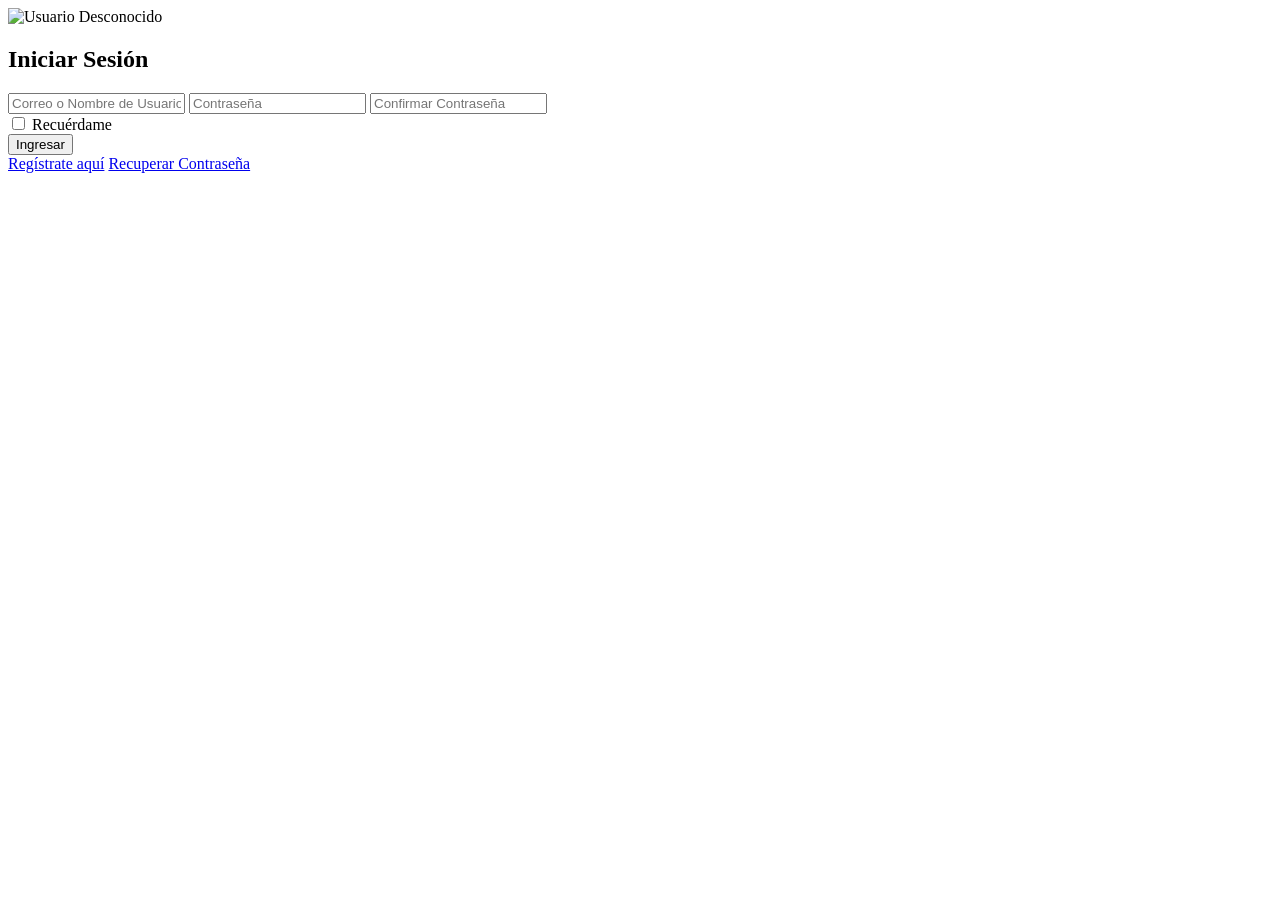
==== login.html @ 8dc6274a "-Terminado el backend conectado a la base de datos totalmente funcional." ====
<!DOCTYPE html>
<html lang="en">
<head>
    <meta charset="UTF-8">
    <meta name="viewport" content="width=device-width, initial-scale=1.0">
    <link rel="stylesheet" href="Styles/registerLoginStyles.css">

    <style>@import url('https://fonts.googleapis.com/css2?family=Lexend:wght@100..900&display=swap');</style>
    <title>Inicio de Sesión — Ayuntamiento de Entrerobles</title>
</head>
<body>
    <div>
    
    </div>
    <div id="login-container"> 
        <img id="unknownUserImage" src="https://cdn-icons-png.flaticon.com/512/149/149071.png" alt="Usuario Desconocido">     
        <div class="login-form">
            <h2>Iniciar Sesión</h2>
            <form action="login.php" method="POST">
                <input type="text" name="usuario" placeholder="Correo o Nombre de Usuario" required>
                <input type="password" name="password" placeholder="Contraseña" required>
                <input type="password" name="confirm_password" placeholder="Confirmar Contraseña" required>
                <div class="remember-container">
                   <input type="checkbox" id="remember-me" name="remember">
                    <label for="remember-me">Recuérdame</label>
                </div>
                <button type="submit" class="submit">Ingresar</button>
            </form>
        </div>
        <div class="option-container">
            <a href="register.html">Regístrate aquí</a>
            <a href="forgot_password.html">Recuperar Contraseña</a>
        </div>

    </div>
</body>
</html>
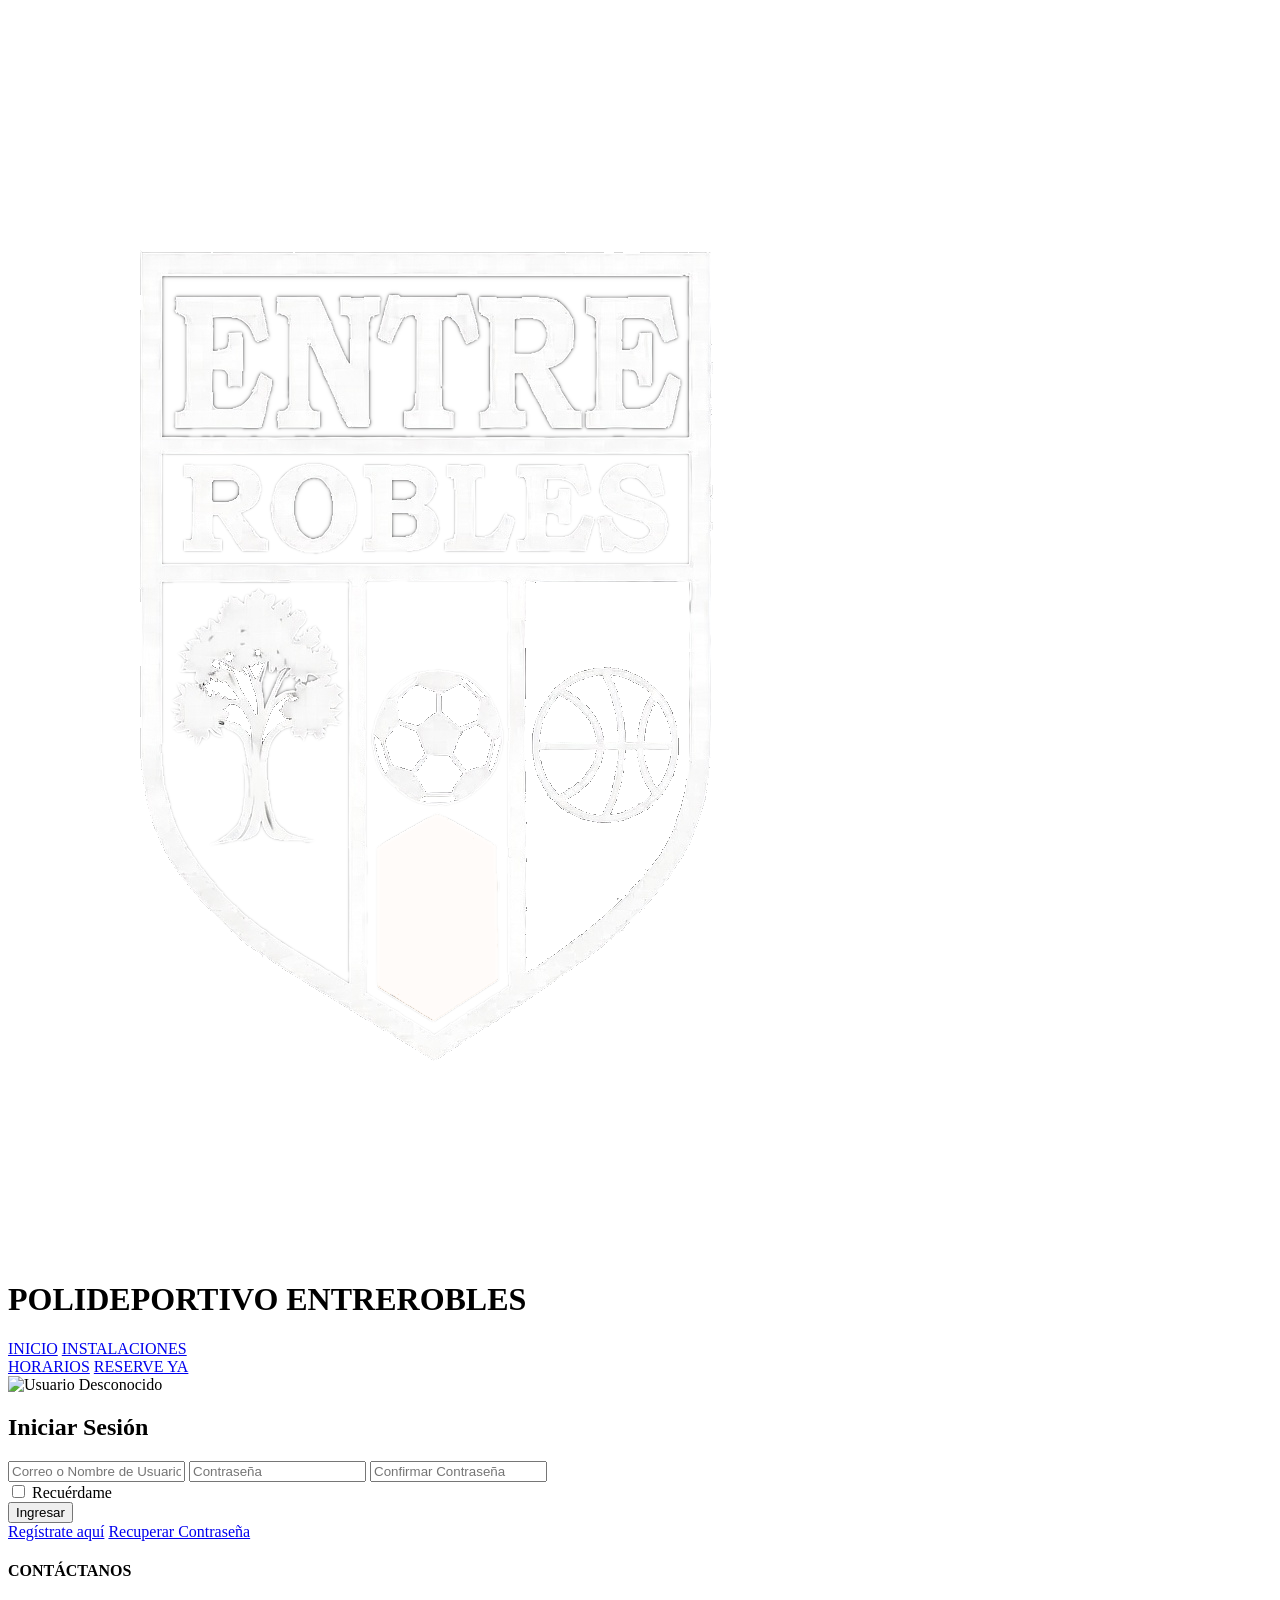
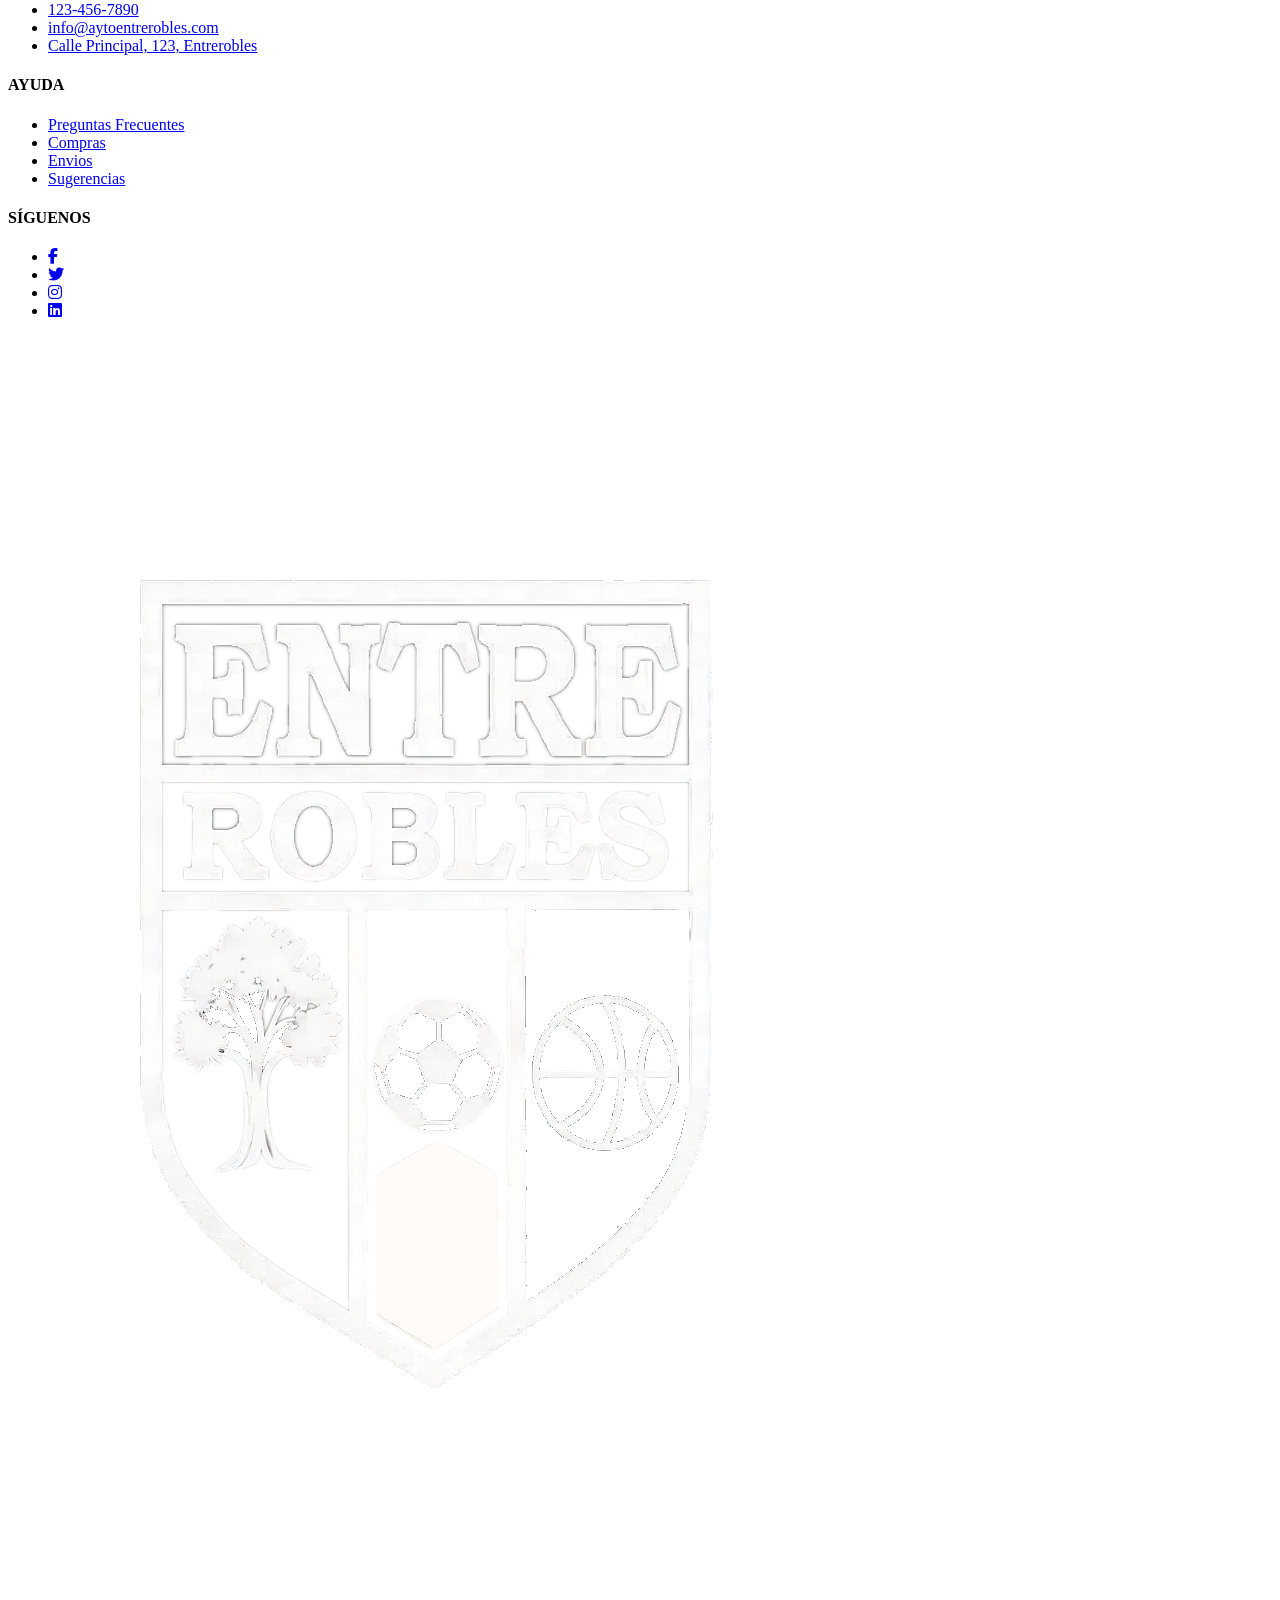
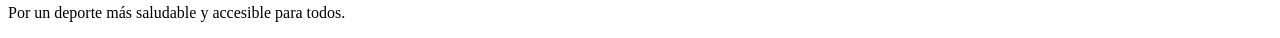
==== commit b878d09f: "Actualización de estilos y estructura en las páginas HTML y CSS para un diseño más coherente y moder" ====
--- a/login.html
+++ b/login.html
@@ -4,13 +4,30 @@
     <meta charset="UTF-8">
     <meta name="viewport" content="width=device-width, initial-scale=1.0">
     <link rel="stylesheet" href="Styles/registerLoginStyles.css">
+    <link rel="stylesheet" href="Styles/indexStyles.css">
 
-    <style>@import url('https://fonts.googleapis.com/css2?family=Lexend:wght@100..900&display=swap');</style>
+    <style>@import url('https://fonts.googleapis.com/css2?family=Merriweather:wght@300;400;700&display=swap');</style>
+    <link rel="stylesheet" href="https://cdnjs.cloudflare.com/ajax/libs/font-awesome/6.5.0/css/all.min.css">
     <title>Inicio de Sesión — Ayuntamiento de Entrerobles</title>
 </head>
 <body>
-    <div>
-    
+    <!-- Cabecera compartida -->
+    <div id="header"> 
+        <img src="images/logoERwhite.png" alt="Logo Escudo" id="logo_escudo">
+        <h1>POLIDEPORTIVO ENTREROBLES</h1>
+        <div class="headerButtons">
+
+            <div class="HeaderButtonsGroup1">
+                <a href="index.html"  class="HeaderButton">INICIO</a>
+                <a href="#instalacionesWidgetsTitle"  class="HeaderButton">INSTALACIONES</a>
+            </div>
+
+            <div class="HeaderButtonsGroup2">    
+                <a href="#horariosTitle"  class="HeaderButton">HORARIOS</a>
+                <a href="reservations.html" id="ReserveNow" class="HeaderButton">RESERVE YA</a>
+            </div>
+            
+        </div>
     </div>
     <div id="login-container"> 
         <img id="unknownUserImage" src="https://cdn-icons-png.flaticon.com/512/149/149071.png" alt="Usuario Desconocido">     
@@ -33,5 +50,42 @@
         </div>
 
     </div>
+    <footer class="footer">
+        <div class="footer-container">
+            <div class="footer-row">
+                <div class="footer-links">
+                    <h4>CONTÁCTANOS</h4>
+                    <ul>
+                        <li><a href="#">123-456-7890</a></li>
+                        <li><a href="#">info@aytoentrerobles.com</a></li>
+                        <li><a href="#">Calle Principal, 123, Entrerobles</a></li>
+                    </ul>
+                </div>
+                <div class="footer-links">
+                    <h4>AYUDA</h4>
+                    <ul>
+                        <li><a href="#">Preguntas Frecuentes</a></li>
+                        <li><a href="#">Compras</a></li>
+                        <li><a href="#">Envios</a></li>
+                        <li><a href="#">Sugerencias</a></li>
+                    </ul>
+                </div>
+                <div class="footer-links">
+                    <h4>SÍGUENOS</h4>
+                    <ul class="social-icons">
+                        <li><a href="#"><i class="fab fa-facebook-f"></i></a></li>
+                        <li><a href="#"><i class="fab fa-twitter"></i></a></li>
+                        <li><a href="#"><i class="fab fa-instagram"></i></a></li>
+                        <li><a href="#"><i class="fab fa-linkedin"></i></a></li>
+                    </ul>
+                </div>
+                <div class="footer-logo">
+                    <img src="images/logoERwhite.png" alt="Logo del Ayuntamiento de Entrerobles">
+                </div>
+            </div>
+        </div>
+        <div class="footer-divider"></div>
+        <p class="bottom-text">Por un deporte más saludable y accesible para todos.</p>
+    </footer>
 </body>
 </html>
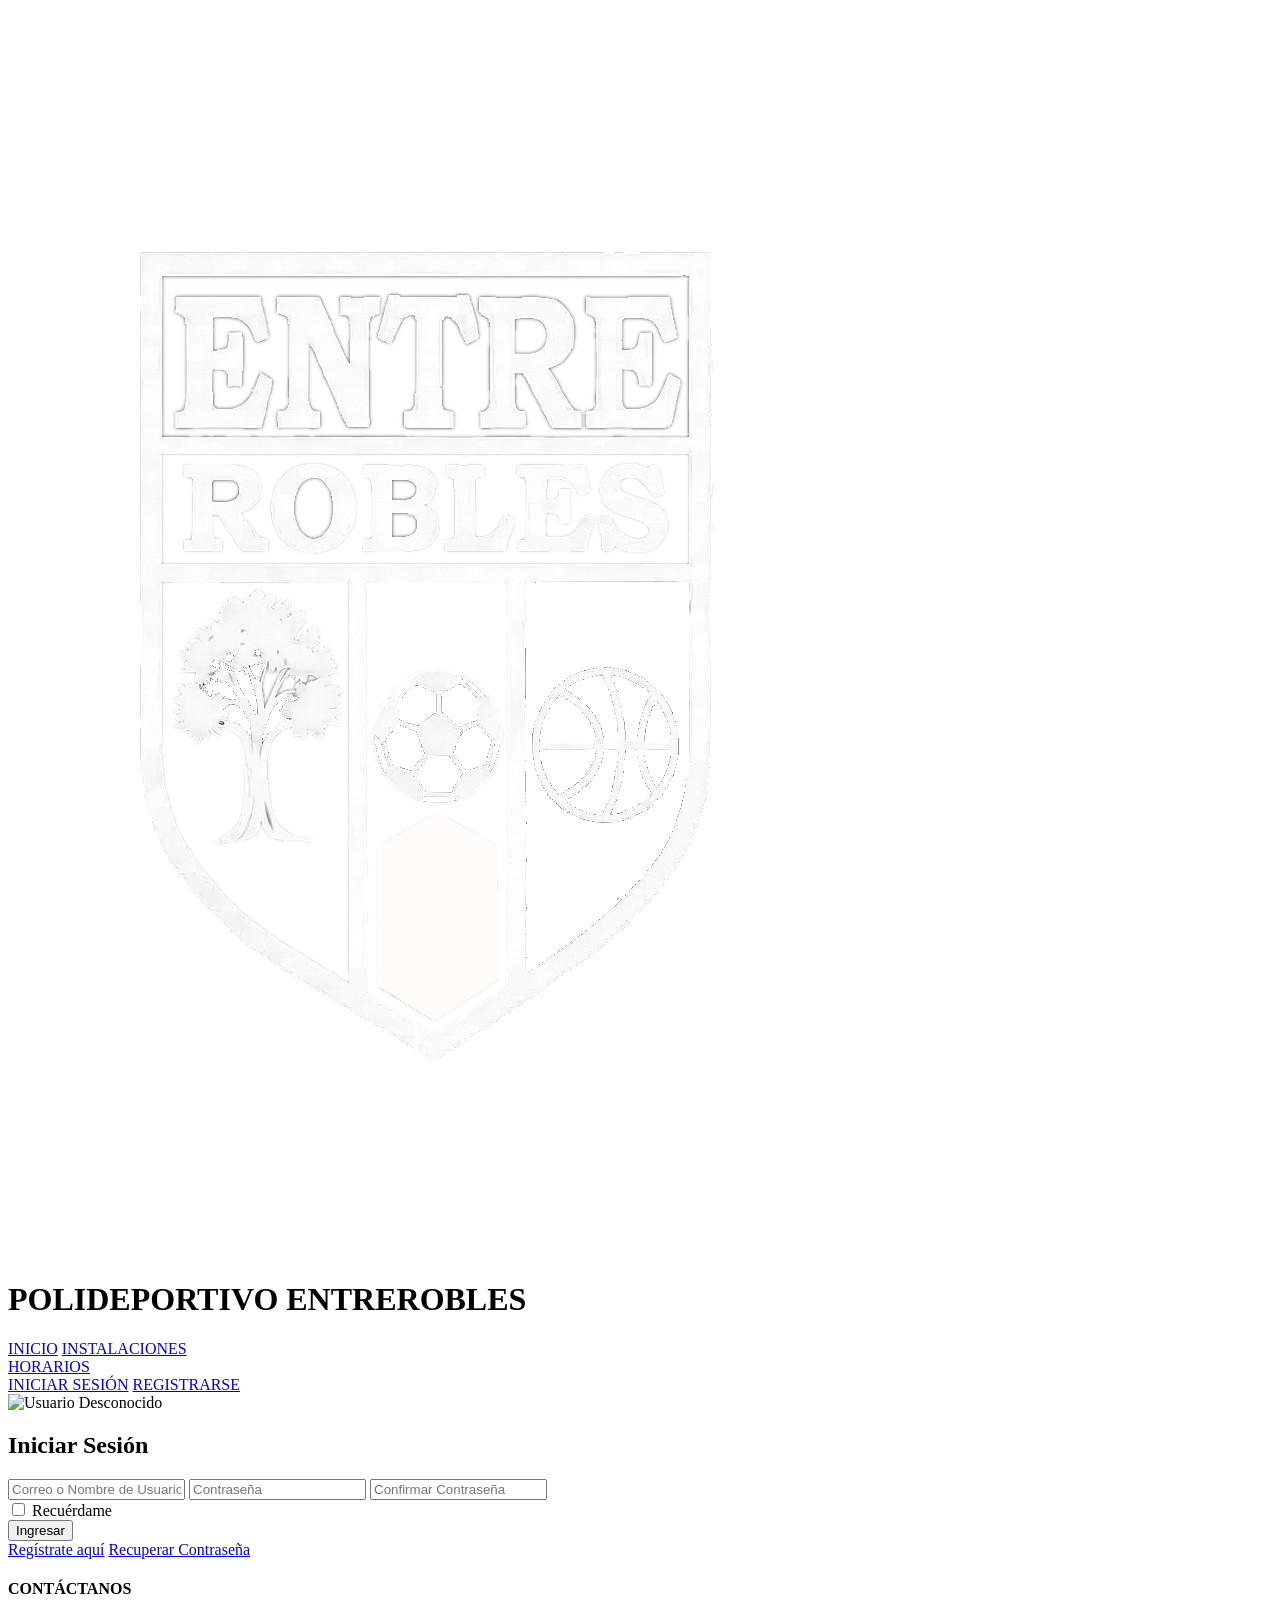
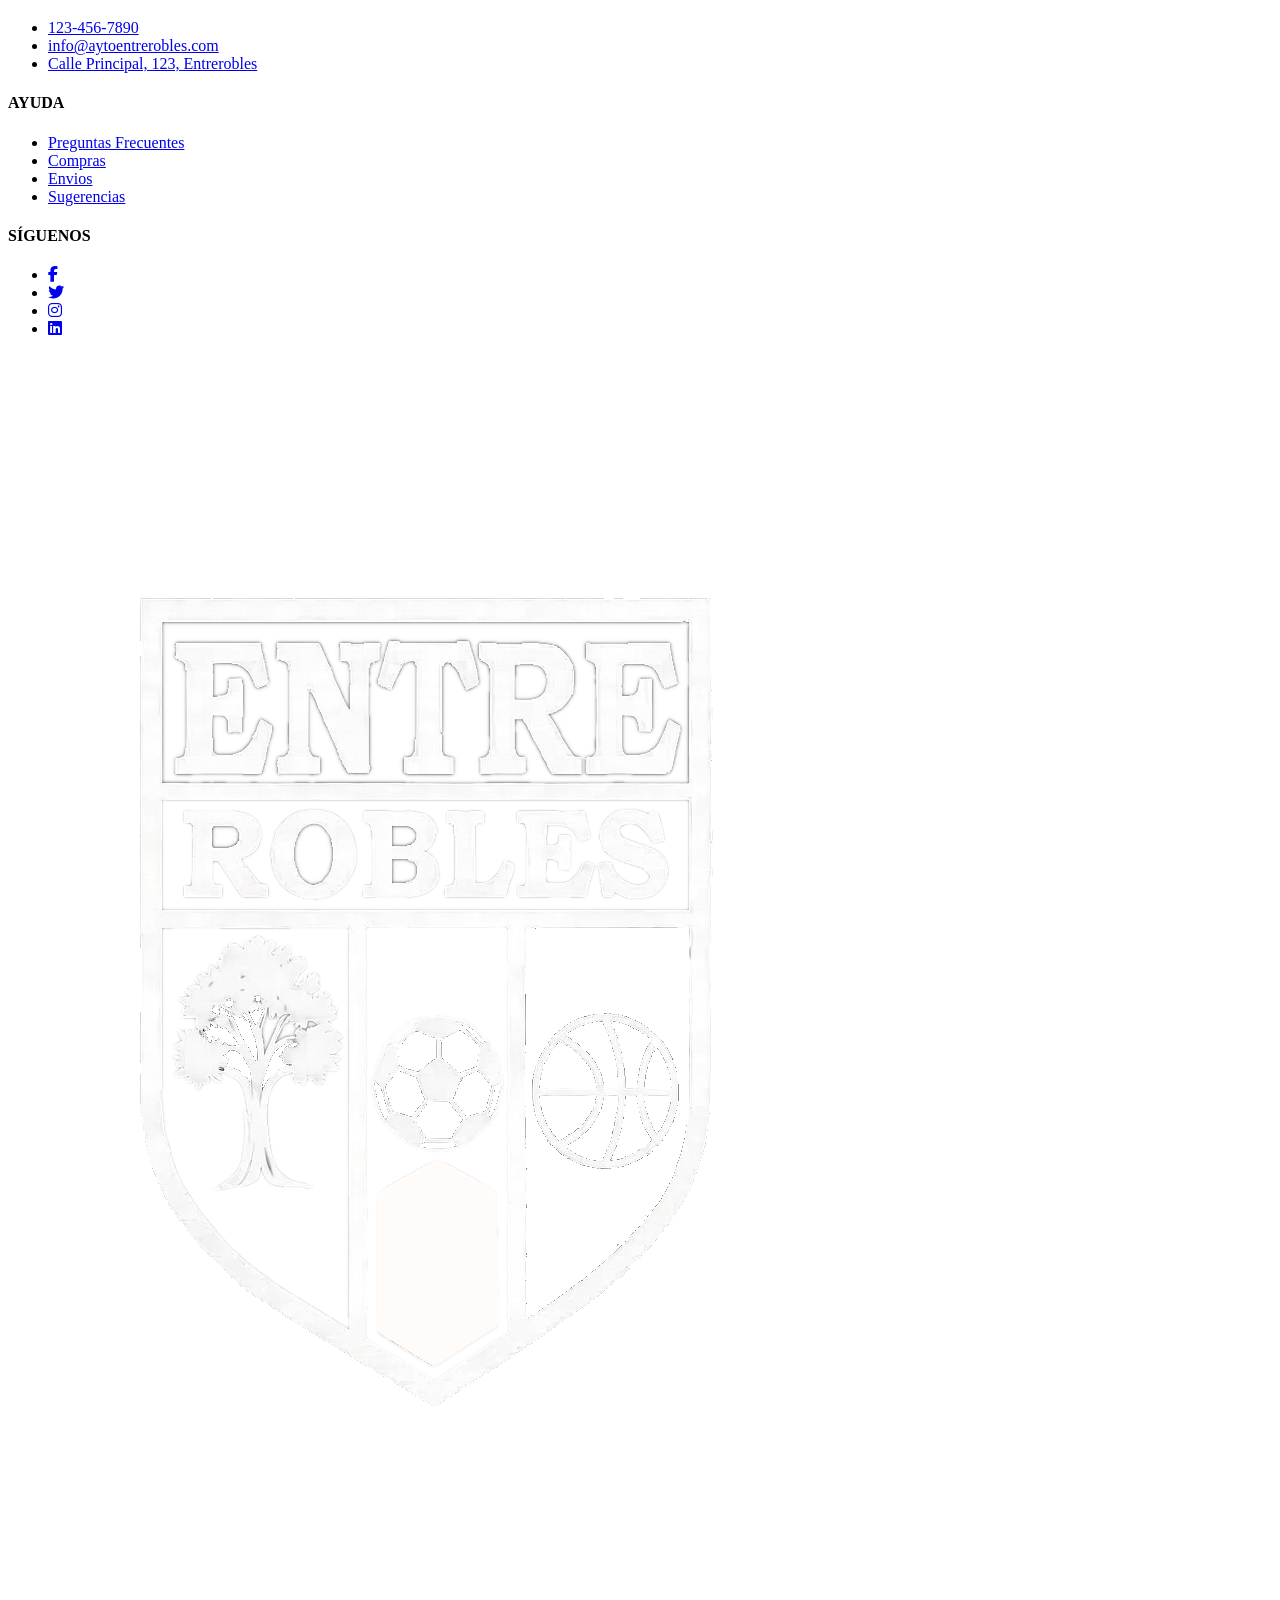
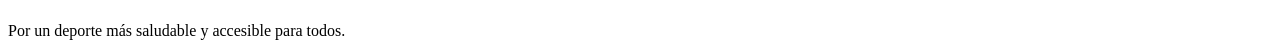
==== commit 20928aee: "Actualización de la estructura y estilos de las páginas HTML y CSS para mejorar la navegación y la c" ====
--- a/login.html
+++ b/login.html
@@ -11,7 +11,7 @@
     <title>Inicio de Sesión — Ayuntamiento de Entrerobles</title>
 </head>
 <body>
-    <!-- Cabecera compartida -->
+    <!--Cabecera de la web-->
     <div id="header"> 
         <img src="images/logoERwhite.png" alt="Logo Escudo" id="logo_escudo">
         <h1>POLIDEPORTIVO ENTREROBLES</h1>
@@ -24,9 +24,13 @@
 
             <div class="HeaderButtonsGroup2">    
                 <a href="#horariosTitle"  class="HeaderButton">HORARIOS</a>
-                <a href="reservations.html" id="ReserveNow" class="HeaderButton">RESERVE YA</a>
+                
             </div>
             
+            <div class="AccountButtons">
+                <a href="login.html" class="AccountHeaderButton">INICIAR SESIÓN</a>
+                <a href="register.html" class="AccountHeaderButton">REGISTRARSE</a>
+            </div>
         </div>
     </div>
     <div id="login-container"> 
@@ -87,5 +91,6 @@
         <div class="footer-divider"></div>
         <p class="bottom-text">Por un deporte más saludable y accesible para todos.</p>
     </footer>
+
 </body>
 </html>
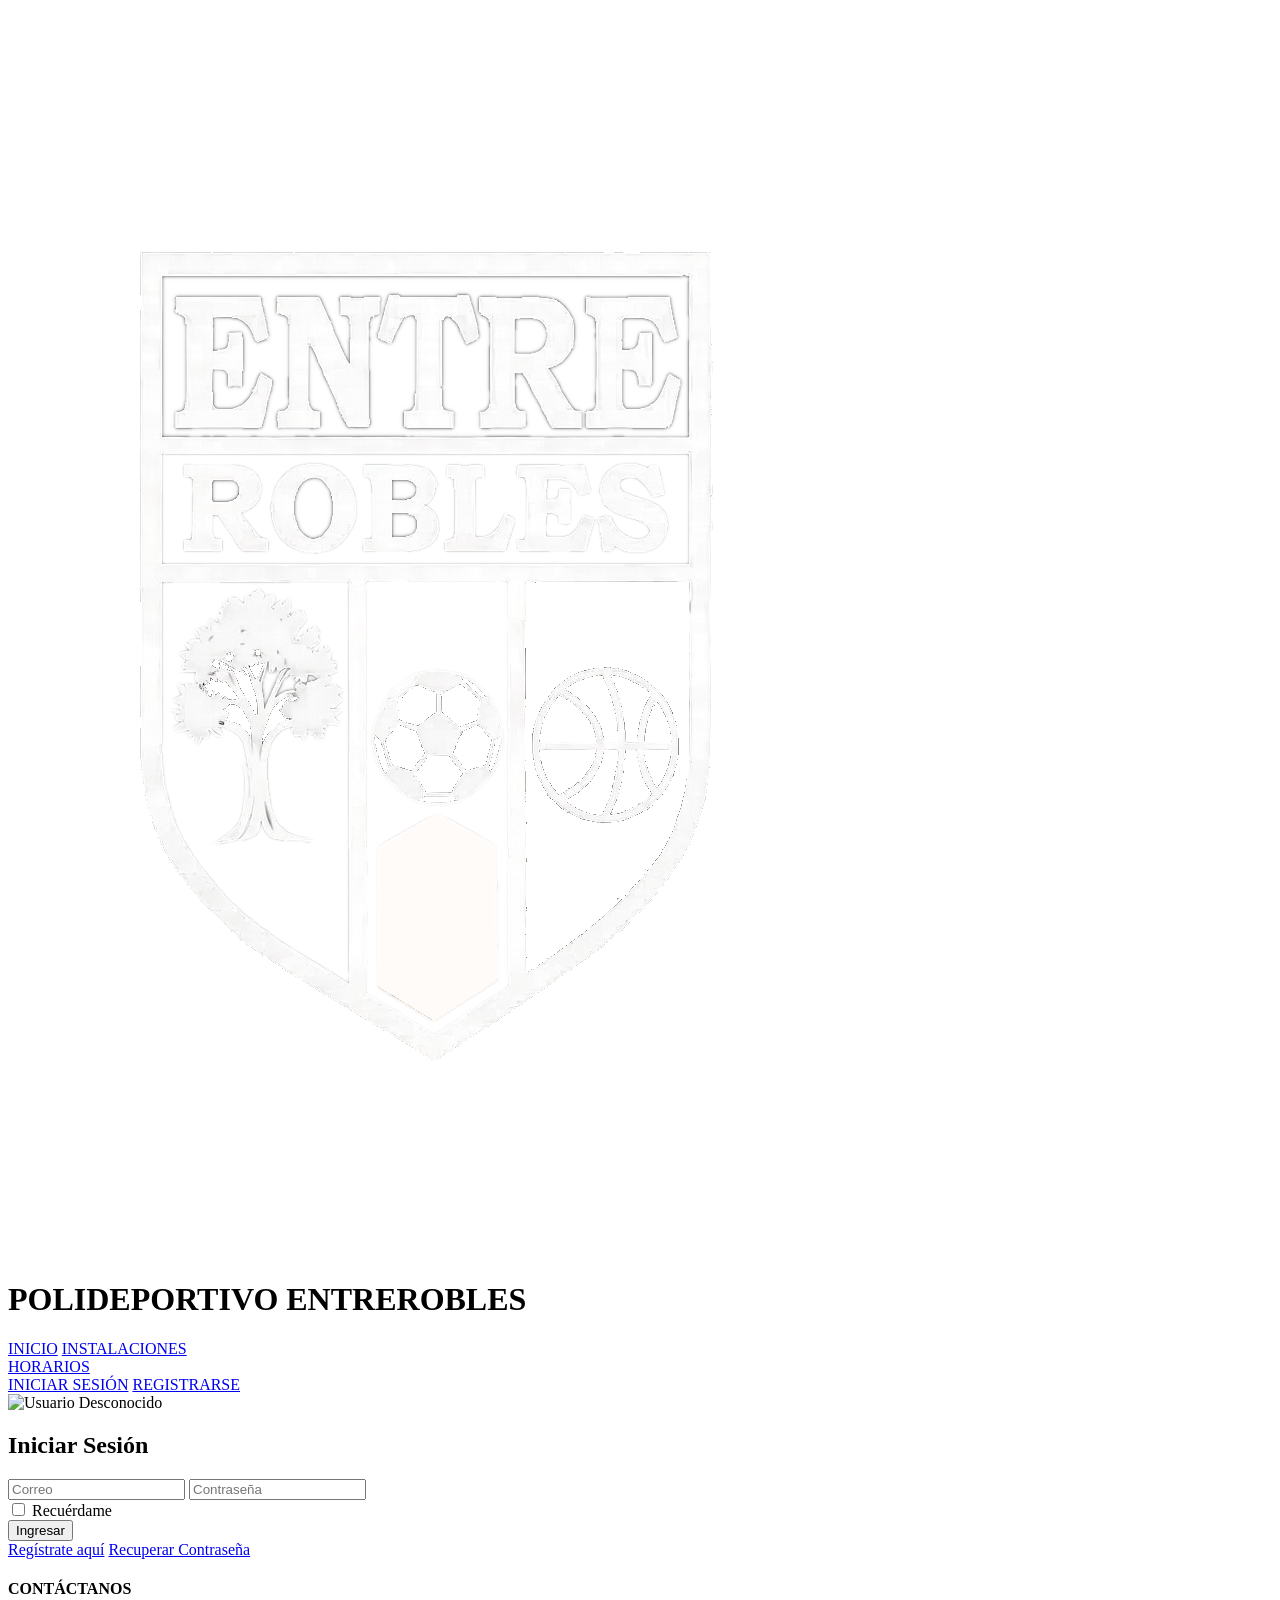
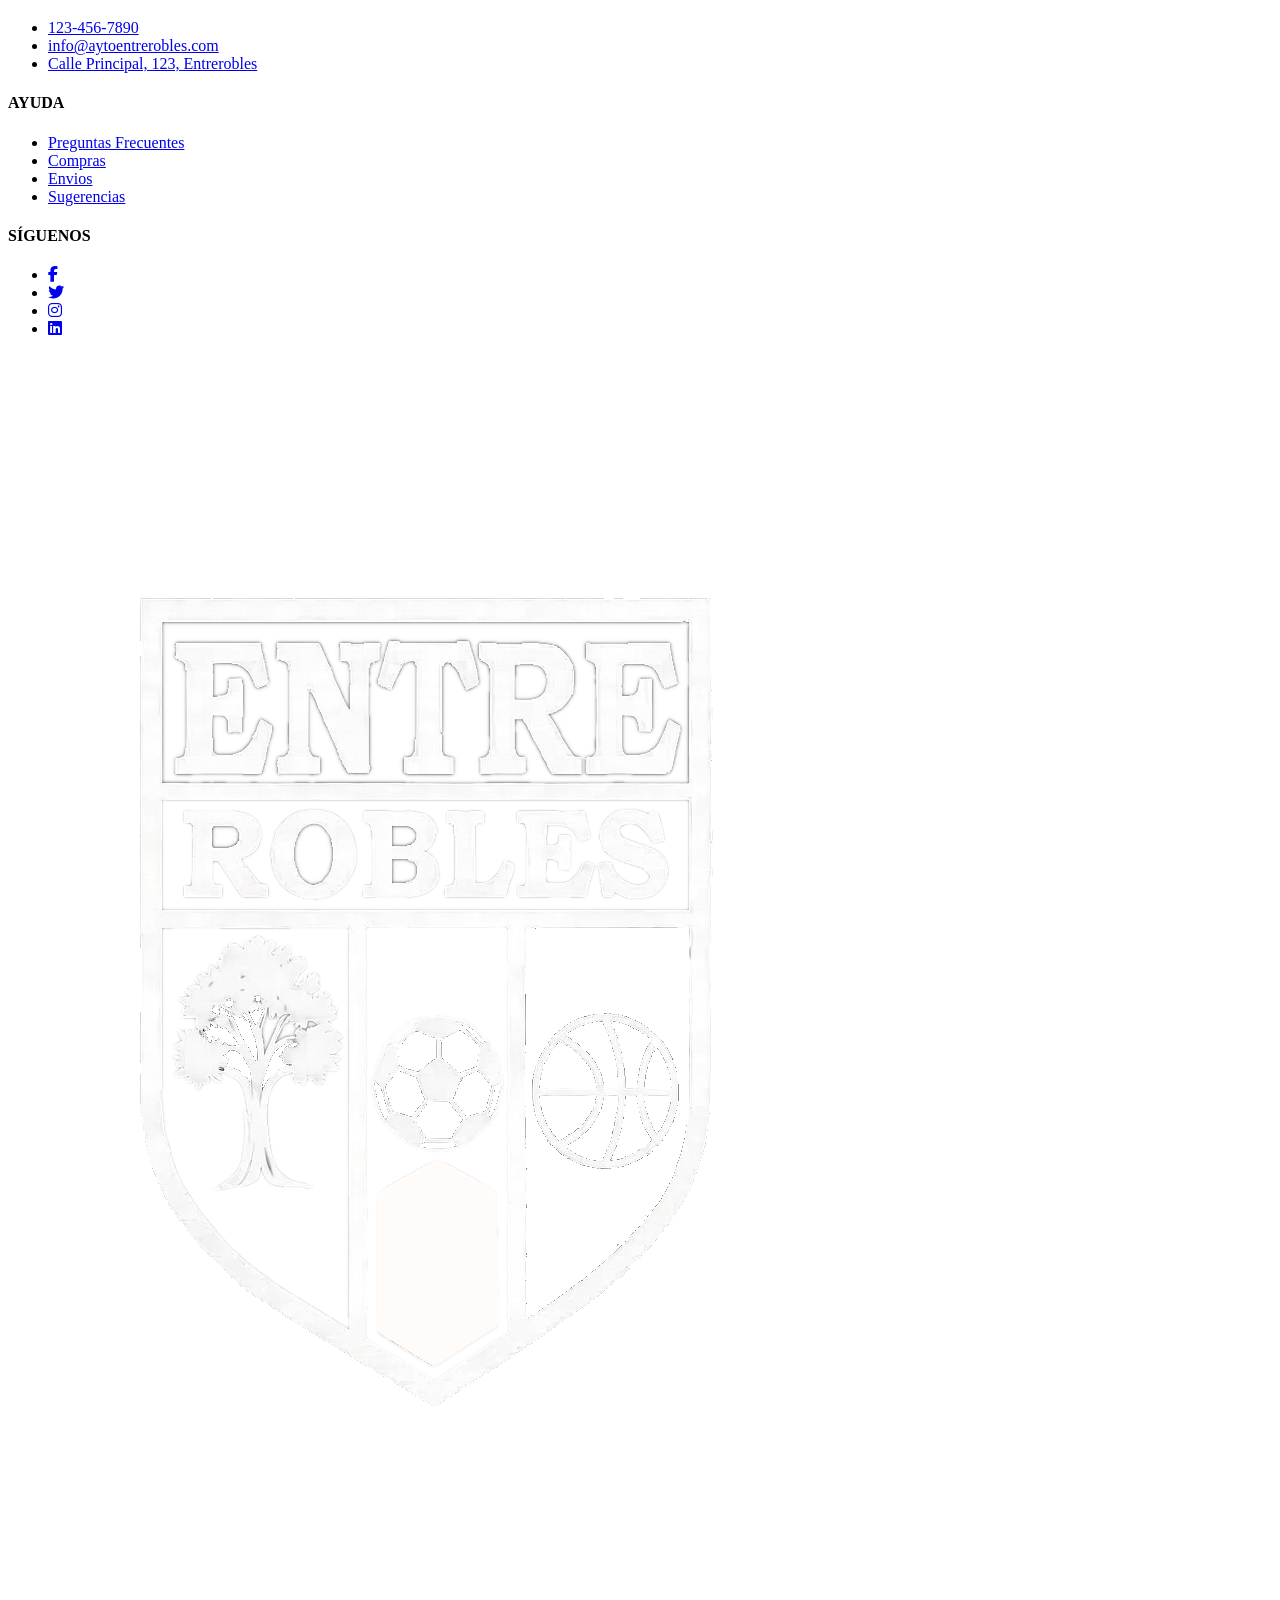
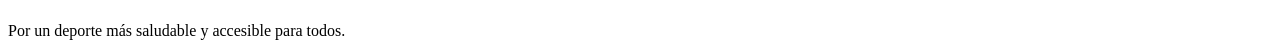
==== commit f36ab000: "Implementacion de la conexion con la base de datos -Verificacion de usuario -Registro de usuario red" ====
--- a/login.html
+++ b/login.html
@@ -38,9 +38,8 @@
         <div class="login-form">
             <h2>Iniciar Sesión</h2>
             <form action="login.php" method="POST">
-                <input type="text" name="usuario" placeholder="Correo o Nombre de Usuario" required>
+                <input type="email" name="usuario" placeholder="Correo" required>
                 <input type="password" name="password" placeholder="Contraseña" required>
-                <input type="password" name="confirm_password" placeholder="Confirmar Contraseña" required>
                 <div class="remember-container">
                    <input type="checkbox" id="remember-me" name="remember">
                     <label for="remember-me">Recuérdame</label>
@@ -92,5 +91,31 @@
         <p class="bottom-text">Por un deporte más saludable y accesible para todos.</p>
     </footer>
 
+    <script>
+      const loginParams = new URLSearchParams(window.location.search);
+      const emailInput = document.querySelector('input[name="usuario"]');
+      if (emailInput && loginParams.has('email')) {
+        emailInput.value = loginParams.get('email');
+      }
+
+      const status = loginParams.get('registered') ? 'Registro completado. Ahora inicia sesión.' :
+                     loginParams.get('error') === 'invalid' ? 'Correo o contraseña incorrectos.' :
+                     loginParams.get('error') === 'password_mismatch' ? 'Las contraseñas no coinciden.' :
+                     loginParams.get('error') === 'exists' ? 'Ya existe un usuario con ese correo.' :
+                     loginParams.get('error') === 'server' ? 'Error del servidor. Intenta más tarde.' : '';
+
+      if (status) {
+        const message = document.createElement('div');
+        message.textContent = status;
+        message.style.background = 'rgba(255, 255, 255, 0.12)';
+        message.style.color = 'white';
+        message.style.padding = '12px 16px';
+        message.style.borderRadius = '12px';
+        message.style.marginBottom = '16px';
+        message.style.textAlign = 'center';
+        const form = document.querySelector('.login-form');
+        if (form) form.prepend(message);
+      }
+    </script>
 </body>
 </html>
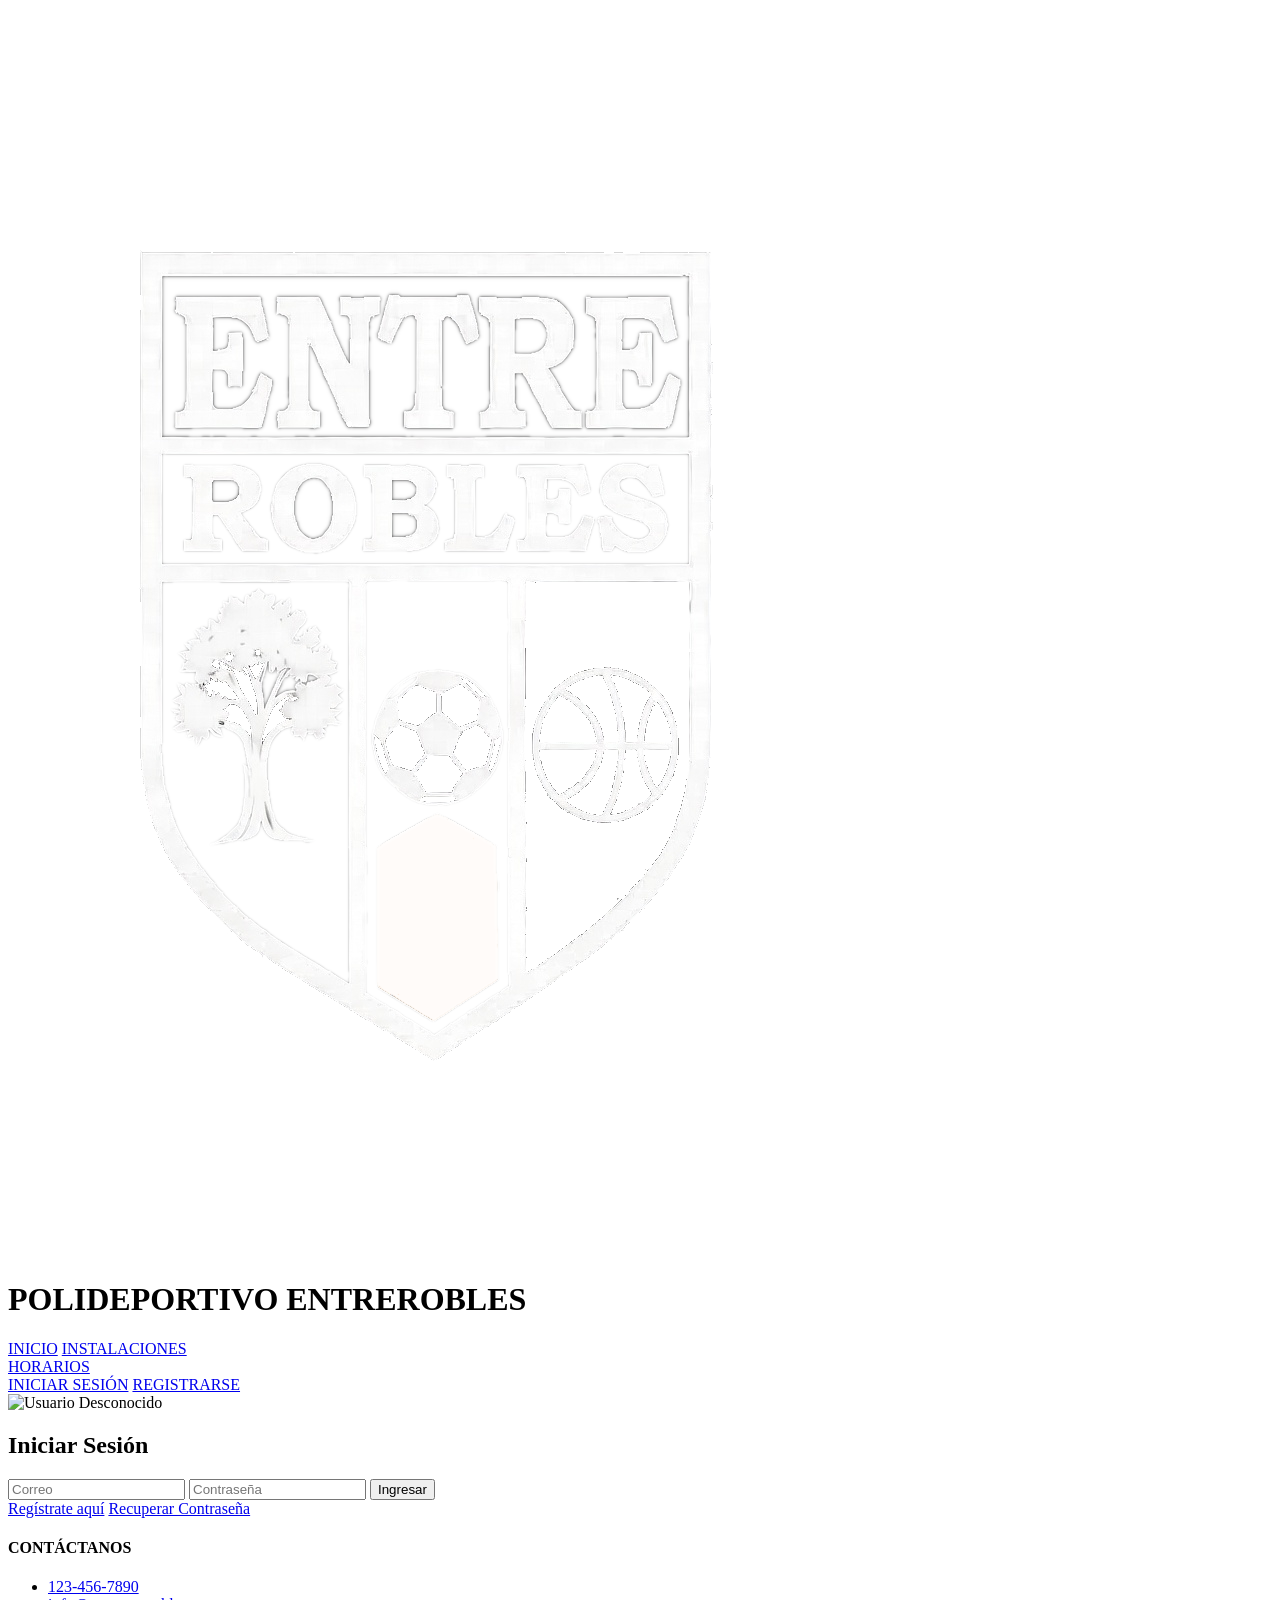
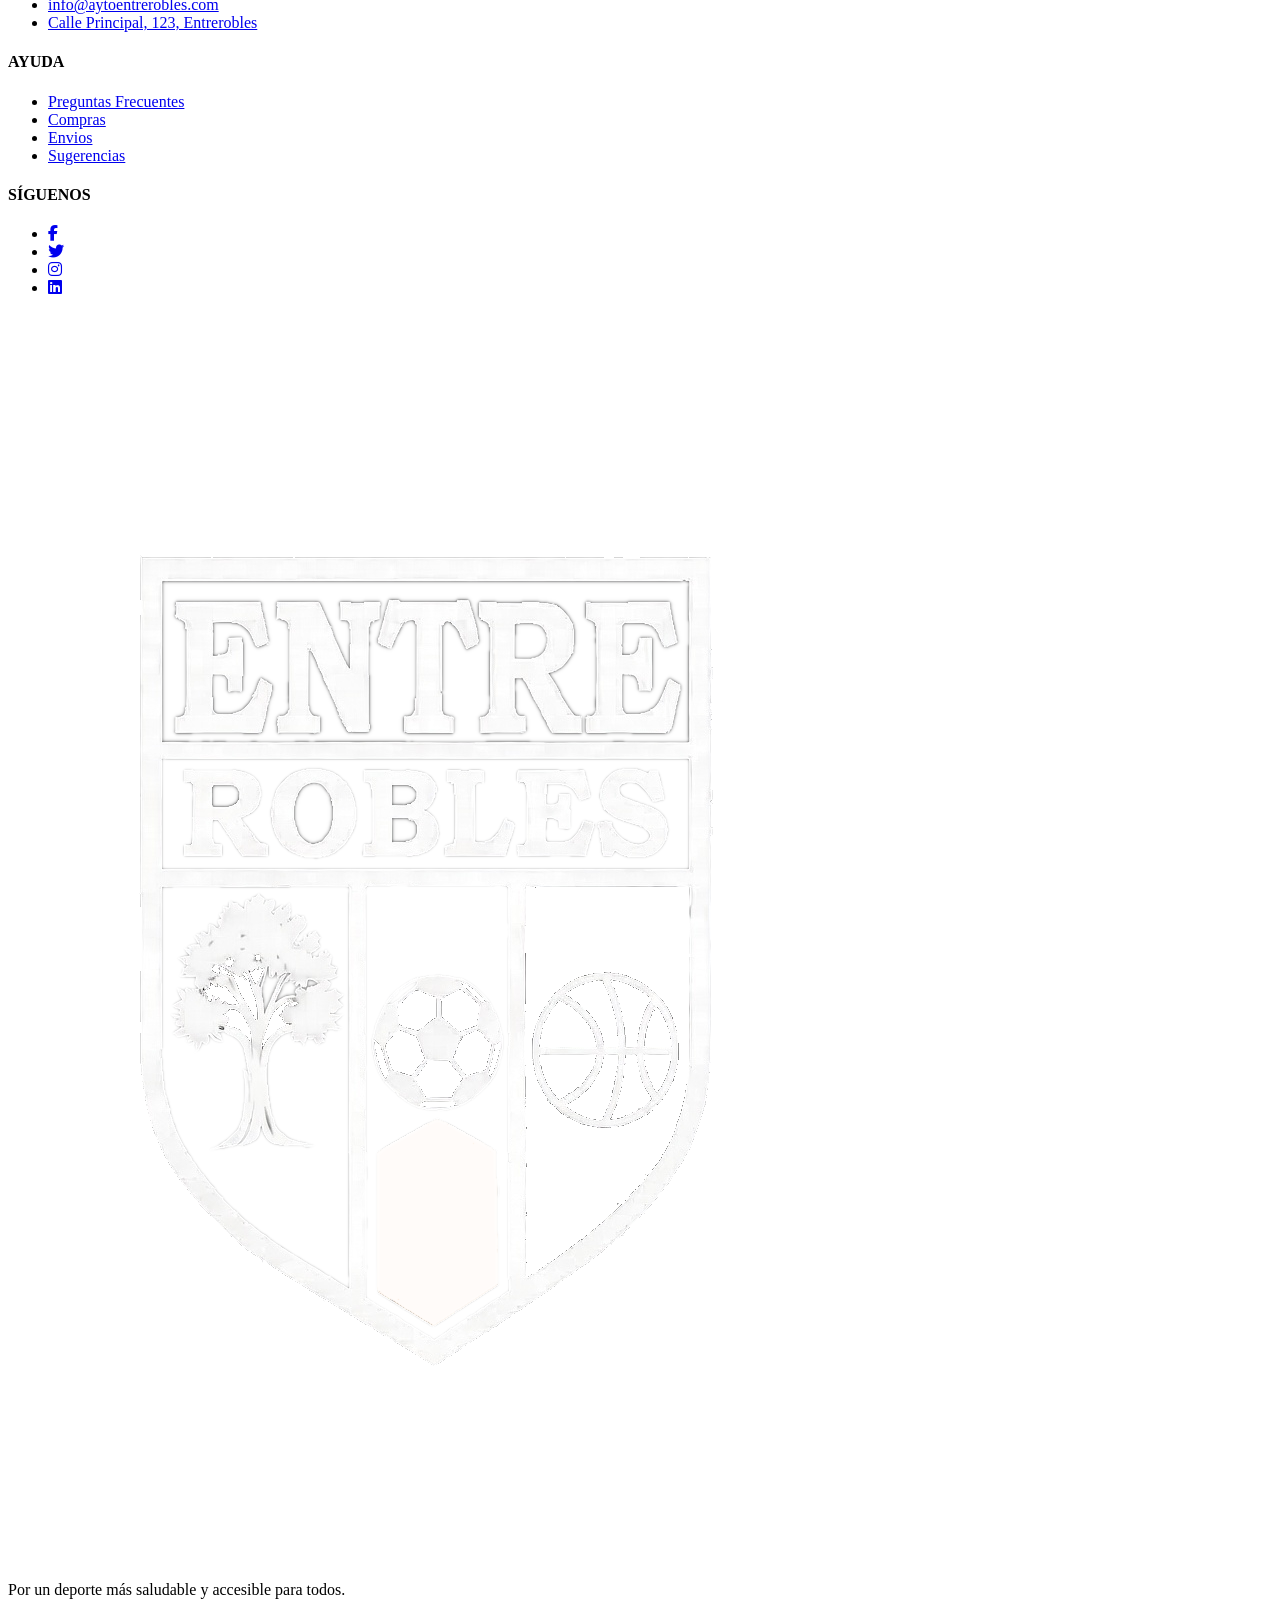
==== commit e16c8698: "Termidada version 1.0" ====
--- a/login.html
+++ b/login.html
@@ -3,15 +3,17 @@
 <head>
     <meta charset="UTF-8">
     <meta name="viewport" content="width=device-width, initial-scale=1.0">
+    <!-- Estilos de formulario de login y estilos generales compartidos. -->
     <link rel="stylesheet" href="Styles/registerLoginStyles.css">
     <link rel="stylesheet" href="Styles/indexStyles.css">
 
     <style>@import url('https://fonts.googleapis.com/css2?family=Merriweather:wght@300;400;700&display=swap');</style>
     <link rel="stylesheet" href="https://cdnjs.cloudflare.com/ajax/libs/font-awesome/6.5.0/css/all.min.css">
     <title>Inicio de Sesión — Ayuntamiento de Entrerobles</title>
+    <script src="comun/header.js"></script>
 </head>
 <body>
-    <!--Cabecera de la web-->
+    <!-- Cabecera de la web: fija y común en todas las páginas. -->
     <div id="header"> 
         <img src="images/logoERwhite.png" alt="Logo Escudo" id="logo_escudo">
         <h1>POLIDEPORTIVO ENTREROBLES</h1>
@@ -33,17 +35,14 @@
             </div>
         </div>
     </div>
+    <!-- Contenido principal de login: el formulario permite iniciar sesión. -->
     <div id="login-container"> 
         <img id="unknownUserImage" src="https://cdn-icons-png.flaticon.com/512/149/149071.png" alt="Usuario Desconocido">     
         <div class="login-form">
             <h2>Iniciar Sesión</h2>
-            <form action="login.php" method="POST">
+            <form action="usuarios/login.php" method="POST">
                 <input type="email" name="usuario" placeholder="Correo" required>
                 <input type="password" name="password" placeholder="Contraseña" required>
-                <div class="remember-container">
-                   <input type="checkbox" id="remember-me" name="remember">
-                    <label for="remember-me">Recuérdame</label>
-                </div>
                 <button type="submit" class="submit">Ingresar</button>
             </form>
         </div>
@@ -53,6 +52,7 @@
         </div>
 
     </div>
+    <!-- Footer en login: igual que el del inicio para consistencia visual. -->
     <footer class="footer">
         <div class="footer-container">
             <div class="footer-row">
